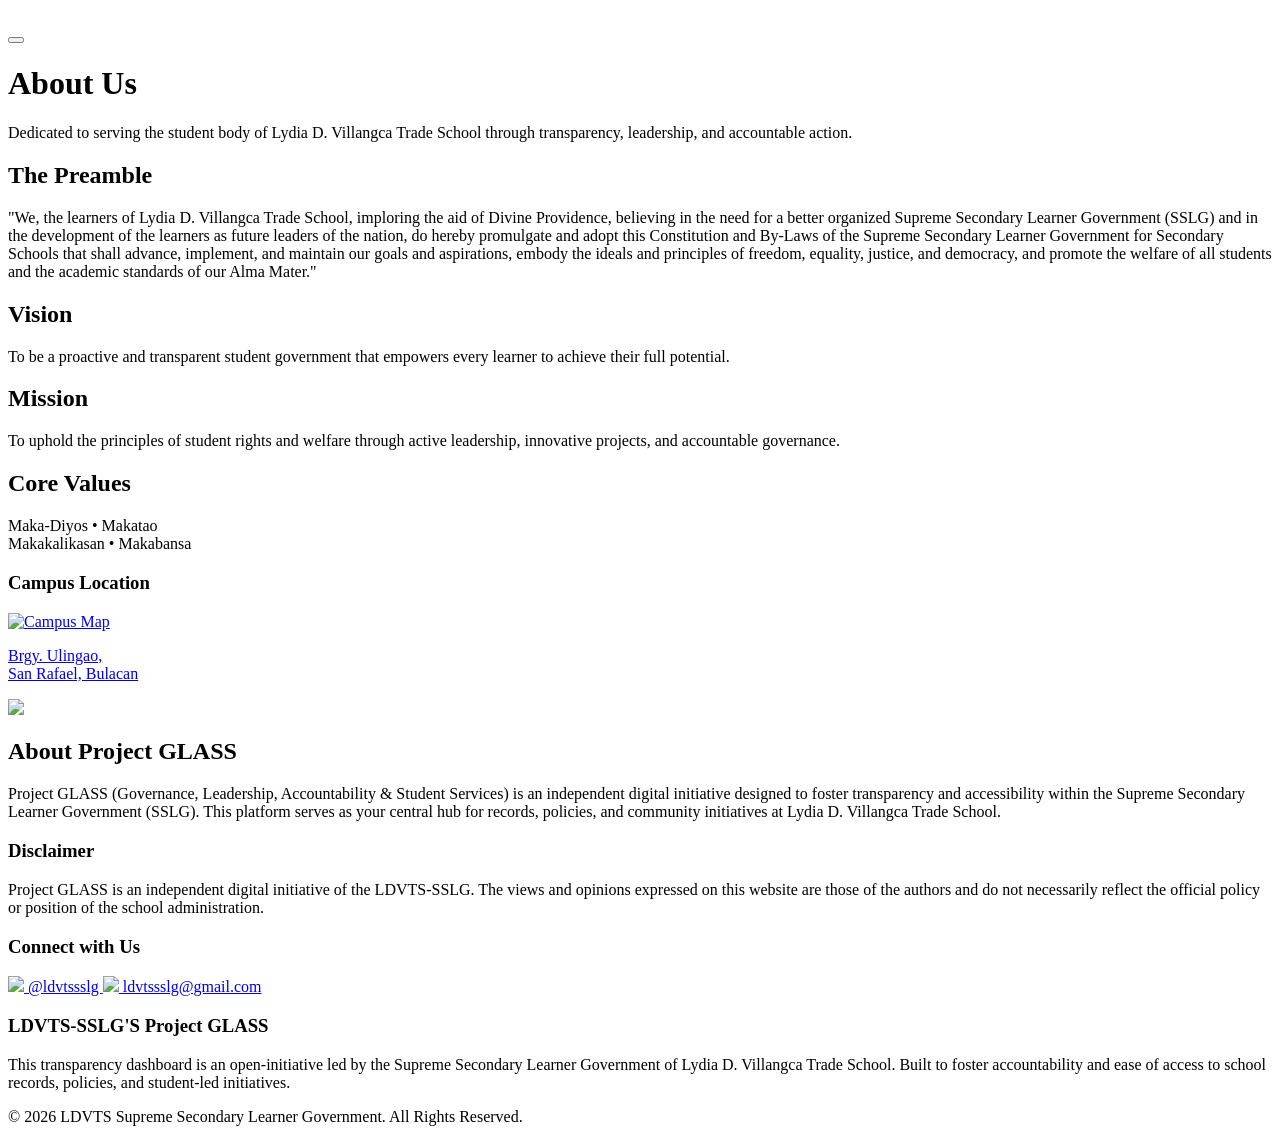
==== about.html @ f723a568 "Create about.html" ====
<!DOCTYPE html>
<html lang="en" class="scroll-smooth">
<head>
    <meta charset="UTF-8">
    <meta name="viewport" content="width=device-width, initial-scale=1.0, maximum-scale=1.0, user-scalable=0">
    <title>About Us | LDVTS-SSLG</title>
    <script src="https://cdn.tailwindcss.com"></script>
    <script src="https://unpkg.com/lucide@latest"></script>
    <link rel="stylesheet" href="css/main.css">
</head>

<body class="bg-slate-50 text-slate-900 min-h-screen flex flex-col">
    <header class="border-b border-slate-100 sticky top-0 z-50 bg-white">
        <div class="max-w-6xl mx-auto px-4 h-16 flex items-center justify-between">
            <a id="logo-link" href="#" class="flex items-center">
                <img id="header-logo" src="" class="h-8" alt="">
            </a>
            <nav id="nav-links" class="hidden md:flex items-center space-x-6 text-xs font-bold uppercase text-slate-500"></nav>
            <button onclick="document.getElementById('mobile-menu').classList.toggle('hidden')" class="md:hidden p-2 text-slate-600"><i data-lucide="menu"></i></button>
        </div>
        <div id="mobile-menu" class="hidden md:hidden border-t border-slate-100 bg-white px-4 py-2 space-y-1 text-xs font-bold uppercase text-slate-500 flex flex-col"></div>
    </header>

    <main class="flex-grow max-w-4xl mx-auto px-4 py-12 fade-in space-y-12">
        
        <div class="text-center">
            <h1 class="text-4xl font-black mb-4">About Us</h1>
            <p class="text-slate-500 max-w-lg mx-auto text-sm">Dedicated to serving the student body of Lydia D. Villangca Trade School through transparency, leadership, and accountable action.</p>
        </div>

        <div class="max-w-2xl mx-auto relative text-center">
            <div class="bg-white p-8 border border-slate-100 shadow-sm rounded-3xl">
                <h2 class="text-xs font-bold uppercase text-blue-600 mb-6 tracking-widest">The Preamble</h2>
                <p class="text-slate-600 leading-relaxed italic text-sm">
                    "We, the learners of Lydia D. Villangca Trade School, imploring the aid of Divine Providence, believing in the need for a better organized Supreme Secondary Learner Government (SSLG) and in the development of the learners as future leaders of the nation, do hereby promulgate and adopt this Constitution and By-Laws of the Supreme Secondary Learner Government for Secondary Schools that shall advance, implement, and maintain our goals and aspirations, embody the ideals and principles of freedom, equality, justice, and democracy, and promote the welfare of all students and the academic standards of our Alma Mater."
                </p>
            </div>
        </div>

        <div class="grid md:grid-cols-2 gap-6">
            <div class="space-y-6">
                <div class="p-8 rounded-3xl bg-blue-600 text-white shadow-lg text-center">
                    <h2 class="text-xl font-bold mb-4">Vision</h2>
                    <p class="text-sm opacity-90 leading-relaxed">To be a proactive and transparent student government that empowers every learner to achieve their full potential.</p>
                </div>
                <div class="p-8 rounded-3xl border border-slate-200 bg-white shadow-sm text-center">
                    <h2 class="text-xl font-bold mb-4">Mission</h2>
                    <p class="text-sm text-slate-600 leading-relaxed">To uphold the principles of student rights and welfare through active leadership, innovative projects, and accountable governance.</p>
                </div>
                <div class="p-8 rounded-3xl border border-slate-200 bg-white shadow-sm text-center">
                    <h2 class="text-xl font-bold mb-4">Core Values</h2>
                    <p class="text-sm text-slate-600 leading-relaxed font-bold">Maka-Diyos • Makatao</br>Makakalikasan • Makabansa</p>
                </div>
            </div>

            <div class="bg-white p-2 rounded-3xl border border-slate-200 shadow-sm overflow-hidden flex flex-col">
                <h3 class="text-sm font-bold p-6 flex items-center"><i data-lucide="map-pin" class="w-4 h-4 mr-2 text-blue-600"></i> Campus Location</h3>
                <a href="https://www.google.com/maps/place/XWF8%2BC66+Lydia+D.+Villangca+Trade+School+(Junior+and+Senior+High+School),+San+Rafael,+Bulacan/@14.9735475,120.9155245,16z/data=!4m6!3m5!1s0x3397013c342f42c7:0x2697a9049457c1a9!8m2!3d14.9735475!4d120.9155245!16s%2Fg%2F11jb18qcsw?utm_campaign=ml-ardi-mgrt&g_ep=Eg1tbF8yMDI2MDYxNF8wIOC7DCoASAJQAQ%3D%3D" target="_blank" class="flex-grow w-full rounded-2xl overflow-hidden relative group">
                    <img src="https://lh3.googleusercontent.com/d/1tlV9R5vvzv95v8z9N-n1h3PkD8E3ag1l" alt="Campus Map" class="w-full h-full object-cover">
                    <div class="absolute bottom-0 left-0 right-0 p-6 bg-gradient-to-t from-black/80 to-transparent flex items-end justify-between">
                        <p class="text-white font-bold text-sm">Brgy. Ulingao,<br>San Rafael, Bulacan</p>
                        <img src="https://upload.wikimedia.org/wikipedia/commons/a/a3/Google_Maps_icon_%282026%29.svg" class="w-8 h-8 opacity-80">
                    </div>
                </a>
            </div>
        </div>
        
        <div class="bg-white p-8 rounded-3xl border border-slate-200 shadow-sm text-center">
            <h2 class="text-xl font-bold mb-4">About Project GLASS</h2>
            <p class="text-slate-600 text-sm leading-relaxed max-w-2xl mx-auto">
                Project GLASS (Governance, Leadership, Accountability & Student Services) is an independent digital initiative designed to foster transparency and accessibility within the Supreme Secondary Learner Government (SSLG). This platform serves as your central hub for records, policies, and community initiatives at Lydia D. Villangca Trade School.
            </p>
        </div>

        <div class="space-y-6">
            <div class="bg-slate-100 p-8 rounded-3xl border border-slate-200 flex flex-col items-center text-center">
                <h3 class="font-bold mb-4">Disclaimer</h3>
                <p class="text-[11px] text-slate-500 leading-relaxed max-w-sm">
                    Project GLASS is an independent digital initiative of the LDVTS-SSLG. The views and opinions expressed on this website are those of the authors and do not necessarily reflect the official policy or position of the school administration.
                </p>
            </div>
            
            <div class="bg-white p-8 rounded-3xl border border-slate-200 flex flex-col items-center text-center">
                <h3 class="font-bold mb-6 flex items-center"><i data-lucide="share-2" class="w-4 h-4 mr-2 text-blue-600"></i> Connect with Us</h3>
                <div class="flex flex-col gap-4 w-full max-w-xs">
                    <a id="fb-link-1" href="#" target="_blank" class="flex items-center justify-center gap-3 p-4 rounded-xl border border-slate-100 hover:border-blue-600 transition-colors text-sm font-bold text-slate-600">
                        <img src="https://upload.wikimedia.org/wikipedia/commons/0/05/Facebook_Logo_%282019%29.png" class="w-5 h-5"> @ldvtssslg
                    </a>
                    <a id="gm-link-1" href="#" target="_blank" class="flex items-center justify-center gap-3 p-4 rounded-xl border border-slate-100 hover:border-blue-600 transition-colors text-sm font-bold text-slate-600">
                        <img src="https://upload.wikimedia.org/wikipedia/commons/8/8f/Gmail_icon_%282026%29.svg" class="w-5 h-5"> ldvtssslg@gmail.com
                    </a>
                </div>
            </div>
        </div>
    </main>

    <footer class="bg-white border-t border-slate-100 py-16 mt-auto">
        <div class="max-w-6xl mx-auto px-4 grid grid-cols-1 md:grid-cols-2 gap-12">
            <div>
                <h3 class="font-black text-lg mb-4">LDVTS-SSLG'S Project GLASS</h3>
                <p class="text-slate-500 text-sm leading-relaxed max-w-sm">
                    This transparency dashboard is an open-initiative led by the Supreme Secondary Learner Government of Lydia D. Villangca Trade School. 
                    Built to foster accountability and ease of access to school records, policies, and student-led initiatives.
                </p>
            </div>
        </div>
        <div class="max-w-6xl mx-auto px-4 mt-12 pt-8 border-t border-slate-100 flex flex-col md:flex-row justify-between items-center text-[11px] font-bold text-slate-400 uppercase tracking-widest">
            <p>© 2026 LDVTS Supreme Secondary Learner Government. All Rights Reserved.</p>
        </div>
    </footer>
    
    <script src="script/main.js"></script>
<script src="script/about.js"></script>
</body>
  </html>
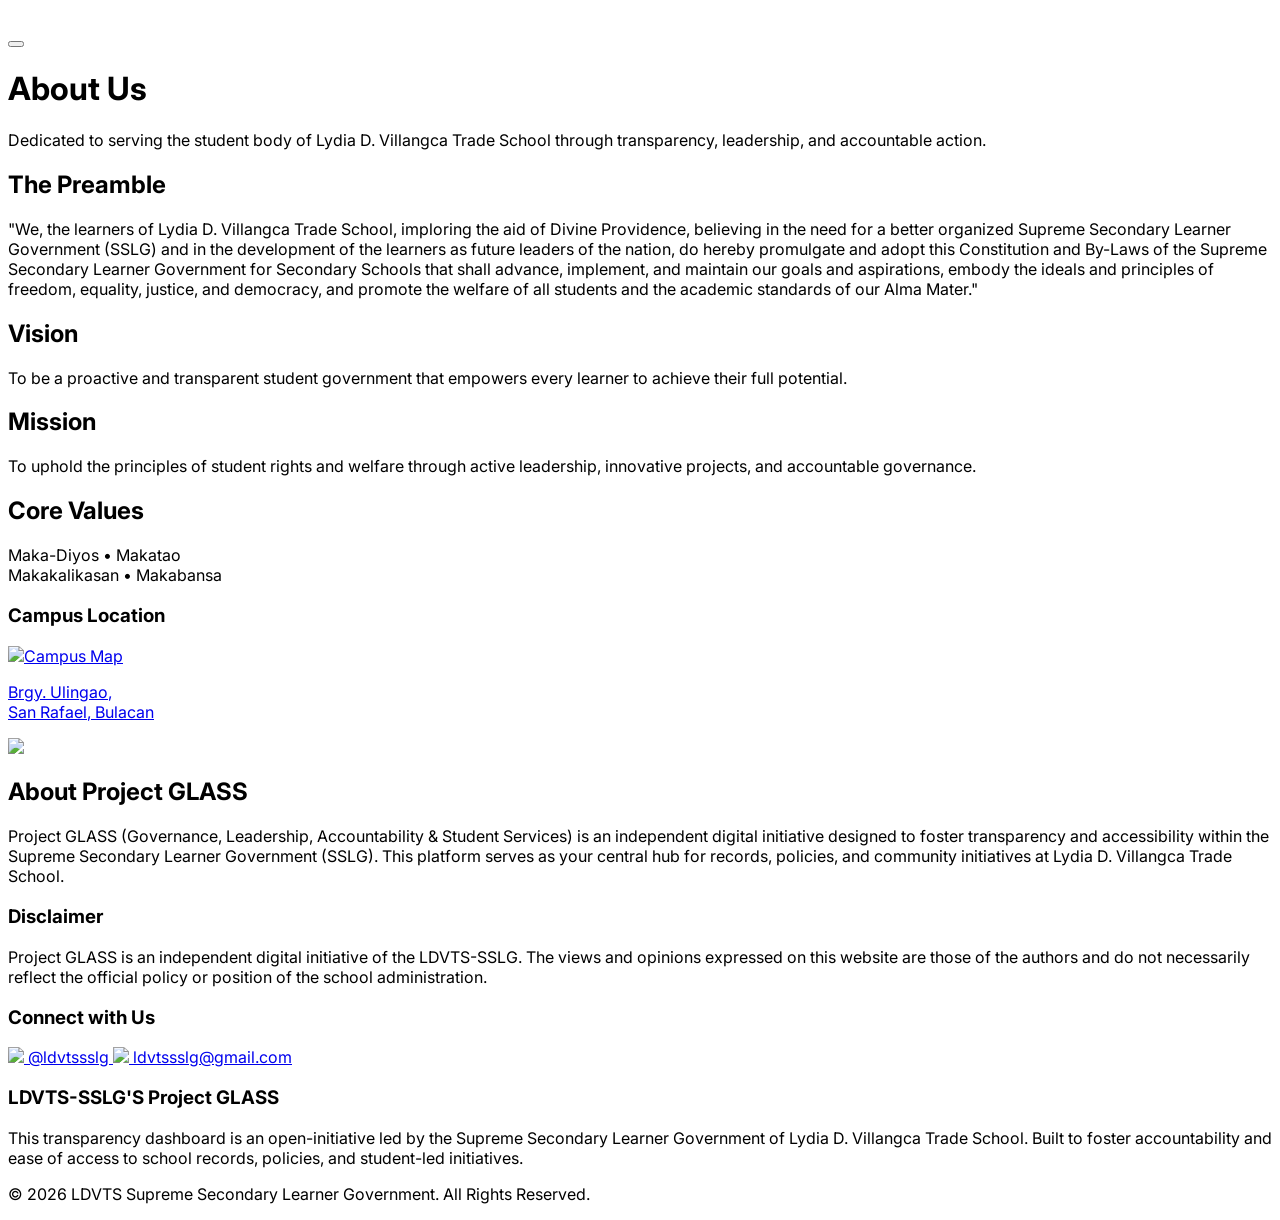
==== commit 2f1e5944: "Update about.html" ====
--- a/about.html
+++ b/about.html
@@ -21,7 +21,7 @@
         <div id="mobile-menu" class="hidden md:hidden border-t border-slate-100 bg-white px-4 py-2 space-y-1 text-xs font-bold uppercase text-slate-500 flex flex-col"></div>
     </header>
 
-    <main class="flex-grow max-w-4xl mx-auto px-4 py-12 fade-in space-y-12">
+    <main class="flex-grow max-w-4xl mx-auto px-4 py-12 animate-in space-y-12">
         
         <div class="text-center">
             <h1 class="text-4xl font-black mb-4">About Us</h1>
--- a/css/main.css
+++ b/css/main.css
@@ -0,0 +1,20 @@
+@import url('https://fonts.googleapis.com/css2?family=Inter:wght@300;400;700;900&display=swap');
+
+body {
+    font-family: 'Inter', sans-serif;
+    touch-action: manipulation;
+}
+
+.animate-in { opacity: 0; animation: fadeUp 0.8s ease-out forwards; }
+        @keyframes fadeUp { from { opacity: 0; transform: translateY(20px); } to { opacity: 1; transform: translateY(0); } }
+        @keyframes scroll { 0% { transform: translateX(0); } 100% { transform: translateX(-50%); } }
+        
+.animate-scroll { animation: scroll 20s linear infinite; }}
+
+#header-logo {
+    display: none;
+}
+
+.logo-loaded #header-logo {
+    display: block;
+}
